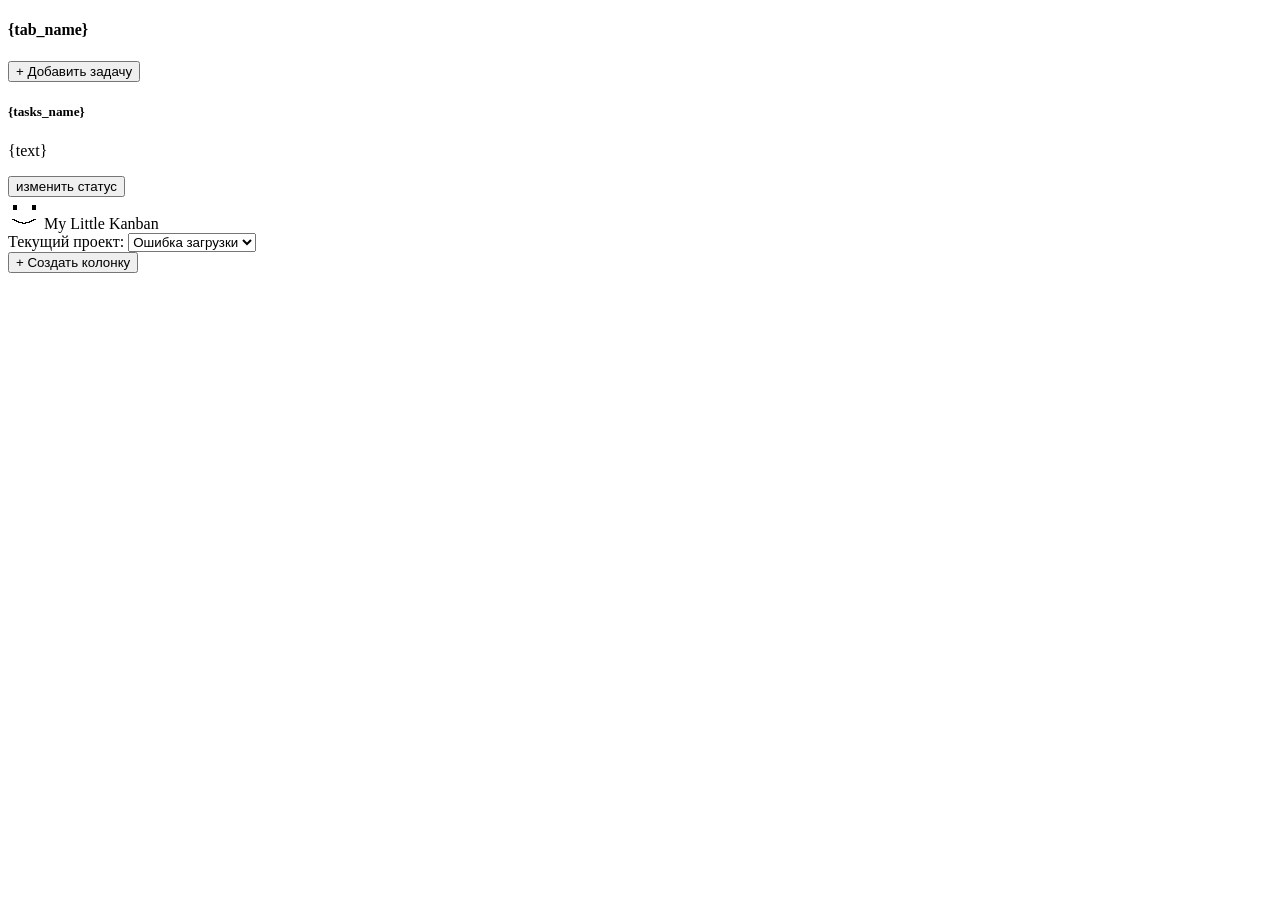
==== frontend/index.html @ c38fd9bd "хз, я чет сделеал, это еще наячало" ====
<!DOCTYPE html>
<html lang="ru">

<head>
    <meta charset="UTF-8">
    <script src="skripts.js" defer></script>
    <meta name="viewport" content="width=device-width, initial-scale=1.0">
    <title>Kanban Board</title>

    <link href="/bootstrap.min.css" rel="stylesheet">
    <script type="module" src="/bootstrap.bundle.min.js" defer></script>
    <link rel="stylesheet" href="style.css">

    <!-- Шаблон карточки и колонки -->
    <div id="tamplate" class="d-none">
        <div class="tab card bg-light shadow-sm p-3 me-3 flex-shrink-0" style="min-width: 10%; max-width: 20%;" data-task_group_id="{task_group_id}">
            <h4 class="card-title text-dark fw-bold mb-3">{tab_name}</h4>

            <!-- Кнопка добавления задачи в конкретную колонку -->
            <button class="btn btn-outline-primary btn-sm mb-3 w-100" data-tab-id="{task_group_id}" onclick="openAddTaskDialog(this)">+ Добавить задачу</button>

            <div class="tasks-list d-flex flex-column gap-2">
                <div class="task card border shadow-sm p-2" data-task_id="{task_id}">
                    <h5 class="h6 fw-bold text-primary mb-1">{tasks_name}</h5>
                    <p class="small text-muted mb-2">{text}</p>
                    <button class="btn btn-sm btn-outline-secondary align-self-start" data-task-id="{task_id}" onclick="muveTask(this)">изменить статус</button>
                </div>
            </div>
        </div>
    </div>
</head>

<body class="bg-body-tertiary min-vh-100 d-flex flex-column" onload="init()">
    <header class="navbar navbar-dark bg-dark shadow-sm px-4 mb-4">
        <div class="container-fluid d-flex align-items-center gap-3">
            <span class="navbar-brand mb-0 h1"><img src="favicon.ico" alt="Icon" class="d-inline-block rounded align-text-top">  My Little Kanban</span>
            <div class="d-flex align-items-center gap-2">
                <label for="project_select" class="text-white-50 small mb-0">Текущий проект:</label>
                <select id="project_select" class="form-select form-select-sm w-auto" onchange="selectProject()">
                    <option value="">Загрузка...</option>
                </select>
            </div>
        </div>
    </header>

    <main class="container-fluid px-4 flex-grow-1 d-flex flex-column">
        <div class="mb-4">
            <button class="btn btn-primary" onclick="openAddTabDialog()">+ Создать колонку</button>
        </div>
        <!-- Контейнер колонок с горизонтальным скроллом, если колонок много -->
        <div id="tabs" class="d-flex flex-row align-items-start overflow-auto pb-4 flex-grow-1"></div>
    </main>

    <!-- Модальное окно перемещения -->
    <dialog id="move_dialog" class="p-4 border-0 rounded shadow-lg" style="max-width: 400px; width: 100%;">
        <h5 class="mb-3">Переместить в колонку</h5>
        <div class="mb-3">
            <select id="move_dialog_select" class="form-select" onchange="confirmMoveTask()">
                <option value="">Выберите колонку...</option>
            </select>
        </div>
        <div class="text-end">
            <button class="btn btn-secondary btn-sm" onclick="document.getElementById('move_dialog').close();">Отмена</button>
        </div>
    </dialog>

    <!-- Модальное окно создания задачи -->
    <dialog id="add_task_dialog" class="p-4 border-0 rounded shadow-lg" style="max-width: 450px; width: 100%;">
        <form onsubmit="confirmAddTask(event)">
            <h5 class="mb-3">Новая задача</h5>
            <div class="mb-3">
                <input type="text" id="new_task_name" class="form-control" placeholder="Название задачи" required>
            </div>
            <div class="mb-3">
                <textarea id="new_task_text" class="form-control" placeholder="Описание задачи" rows="3"></textarea>
            </div>
            <div class="d-flex justify-content-end gap-2">
                <button type="button" class="btn btn-secondary btn-sm" onclick="document.getElementById('add_task_dialog').close();">Отмена</button>
                <button type="submit" class="btn btn-success btn-sm">Создать</button>
            </div>
        </form>
    </dialog>

    <!-- Модальное окно ошибки -->
    <dialog id="cannot_loadPproject_data_dialog" class="p-4 border-0 rounded shadow-lg" style="max-width: 400px; width: 100%;">
        <form method="dialog">
            <h5 class="text-danger mb-2">Ошибка</h5>
            <p class="text-muted mb-3">Не получилось загрузить данные проекта</p>
            <div class="text-end">
                <button class="btn btn-secondary btn-sm" onclick="document.getElementById('cannot_loadPproject_data_dialog').close();">Ок</button>
            </div>
        </form>
    </dialog>

    <!-- Модальное окно создания колонки -->
    <dialog id="addNewTab_dialog" class="p-4 border-0 rounded shadow-lg" style="max-width: 400px; width: 100%;">
        <form onsubmit="confirmAddTab(event)">
            <h5 class="mb-3">Новая колонка</h5>
            <div class="mb-3">
                <input type="text" id="new_tab_name" class="form-control" placeholder="Название колонки" required>
            </div>
            <div class="d-flex justify-content-end gap-2">
                <button type="button" class="btn btn-secondary btn-sm" onclick="document.getElementById('addNewTab_dialog').close();">Отмена</button>
                <button type="submit" class="btn btn-success btn-sm">Создать</button>
            </div>
        </form>
    </dialog>
</body>

</html>
---- frontend/style.css ----
dialog[open] {
    animation: fadeIn 0.2s ease-in-out;
}

@keyframes fadeIn {
    from {
        opacity: 0;
        transform: translateY(-10px);
    }
    to {
        opacity: 1;
        transform: translateY(0);
    }
}
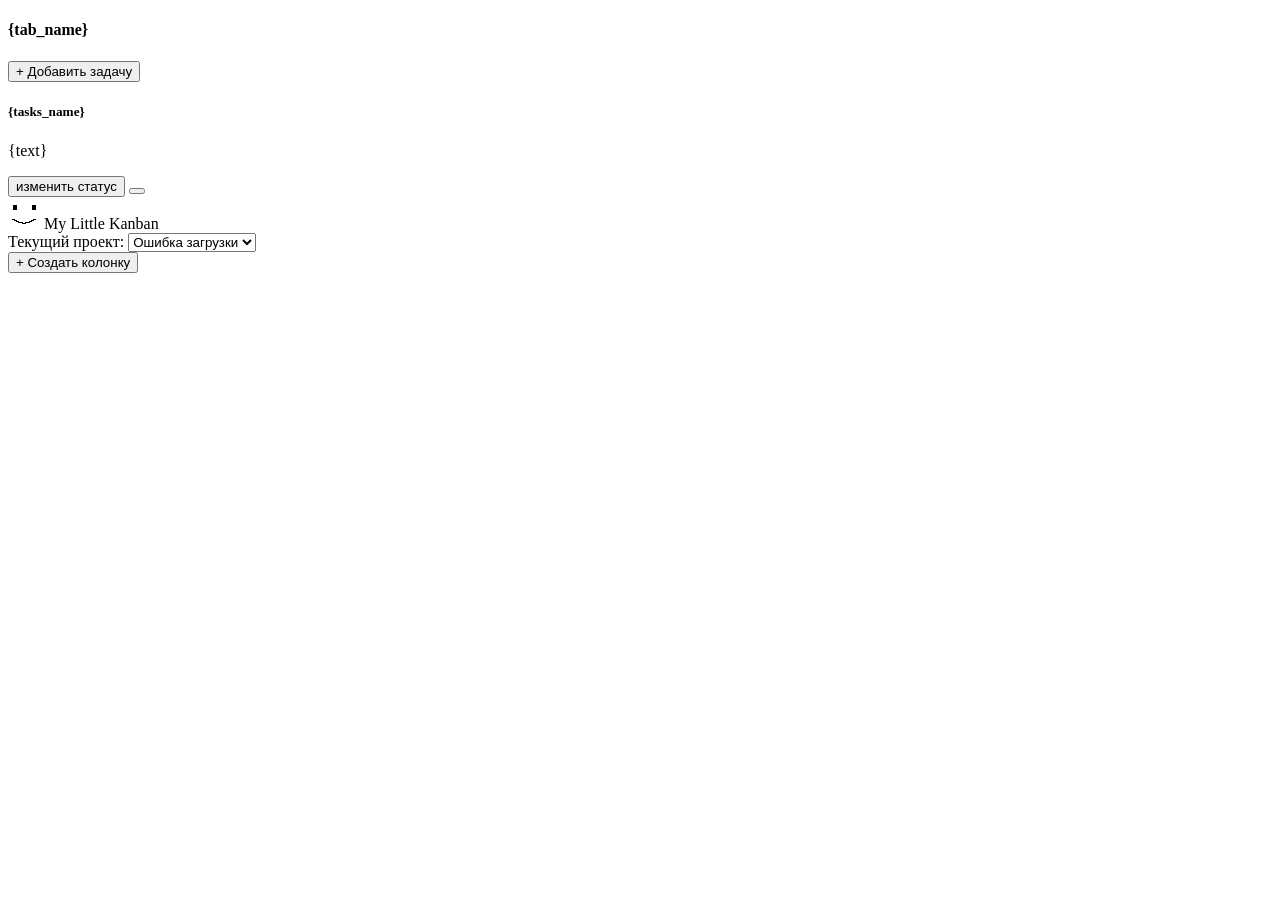
==== commit 9218e055: "плейсхолдер" ====
--- a/frontend/index.html
+++ b/frontend/index.html
@@ -9,31 +9,52 @@
 
     <link href="/bootstrap.min.css" rel="stylesheet">
     <script type="module" src="/bootstrap.bundle.min.js" defer></script>
-    <link rel="stylesheet" href="style.css">
 
     <!-- Шаблон карточки и колонки -->
     <div id="tamplate" class="d-none">
-        <div class="tab card bg-light shadow-sm p-3 me-3 flex-shrink-0" style="min-width: 10%; max-width: 20%;" data-task_group_id="{task_group_id}">
+        <div class="tab card bg-light shadow-sm p-3 me-3 flex-shrink-0" style="min-width: 10%; max-width: 20%;"
+            data-task_group_id="{task_group_id}">
             <h4 class="card-title text-dark fw-bold mb-3">{tab_name}</h4>
 
             <!-- Кнопка добавления задачи в конкретную колонку -->
-            <button class="btn btn-outline-primary btn-sm mb-3 w-100" data-tab-id="{task_group_id}" onclick="openAddTaskDialog(this)">+ Добавить задачу</button>
+            <button class="btn btn-outline-primary btn-sm mb-3 w-100" data-tab-id="{task_group_id}"
+                onclick="openAddTaskDialog(this)">+ Добавить задачу</button>
 
             <div class="tasks-list d-flex flex-column gap-2">
                 <div class="task card border shadow-sm p-2" data-task_id="{task_id}">
                     <h5 class="h6 fw-bold text-primary mb-1">{tasks_name}</h5>
                     <p class="small text-muted mb-2">{text}</p>
-                    <button class="btn btn-sm btn-outline-secondary align-self-start" data-task-id="{task_id}" onclick="muveTask(this)">изменить статус</button>
+                    <button class="btn btn-sm btn-outline-secondary align-self-start" data-task-id="{task_id}"
+                        onclick="muveTask(this)">изменить статус</button>
+                    <button class="btn btn-sm btn-outline-secondary align-self-start" data-task_id="{task_id}"></button>
                 </div>
             </div>
         </div>
     </div>
+    <style>
+        dialog[open] {
+            animation: fadeIn 0.2s ease-in-out;
+        }
+
+        @keyframes fadeIn {
+            from {
+                opacity: 0;
+                transform: translateY(-10px);
+            }
+
+            to {
+                opacity: 1;
+                transform: translateY(0);
+            }
+        }
+    </style>
 </head>
 
 <body class="bg-body-tertiary min-vh-100 d-flex flex-column" onload="init()">
     <header class="navbar navbar-dark bg-dark shadow-sm px-4 mb-4">
         <div class="container-fluid d-flex align-items-center gap-3">
-            <span class="navbar-brand mb-0 h1"><img src="favicon.ico" alt="Icon" class="d-inline-block rounded align-text-top">  My Little Kanban</span>
+            <span class="navbar-brand mb-0 h1"><img src="favicon.ico" alt="Icon"
+                    class="d-inline-block rounded align-text-top"> My Little Kanban</span>
             <div class="d-flex align-items-center gap-2">
                 <label for="project_select" class="text-white-50 small mb-0">Текущий проект:</label>
                 <select id="project_select" class="form-select form-select-sm w-auto" onchange="selectProject()">
@@ -60,7 +81,8 @@
             </select>
         </div>
         <div class="text-end">
-            <button class="btn btn-secondary btn-sm" onclick="document.getElementById('move_dialog').close();">Отмена</button>
+            <button class="btn btn-secondary btn-sm"
+                onclick="document.getElementById('move_dialog').close();">Отмена</button>
         </div>
     </dialog>
 
@@ -75,19 +97,22 @@
                 <textarea id="new_task_text" class="form-control" placeholder="Описание задачи" rows="3"></textarea>
             </div>
             <div class="d-flex justify-content-end gap-2">
-                <button type="button" class="btn btn-secondary btn-sm" onclick="document.getElementById('add_task_dialog').close();">Отмена</button>
+                <button type="button" class="btn btn-secondary btn-sm"
+                    onclick="document.getElementById('add_task_dialog').close();">Отмена</button>
                 <button type="submit" class="btn btn-success btn-sm">Создать</button>
             </div>
         </form>
     </dialog>
 
     <!-- Модальное окно ошибки -->
-    <dialog id="cannot_loadPproject_data_dialog" class="p-4 border-0 rounded shadow-lg" style="max-width: 400px; width: 100%;">
+    <dialog id="cannot_loadPproject_data_dialog" class="p-4 border-0 rounded shadow-lg"
+        style="max-width: 400px; width: 100%;">
         <form method="dialog">
             <h5 class="text-danger mb-2">Ошибка</h5>
             <p class="text-muted mb-3">Не получилось загрузить данные проекта</p>
             <div class="text-end">
-                <button class="btn btn-secondary btn-sm" onclick="document.getElementById('cannot_loadPproject_data_dialog').close();">Ок</button>
+                <button class="btn btn-secondary btn-sm"
+                    onclick="document.getElementById('cannot_loadPproject_data_dialog').close();">Ок</button>
             </div>
         </form>
     </dialog>
@@ -100,11 +125,17 @@
                 <input type="text" id="new_tab_name" class="form-control" placeholder="Название колонки" required>
             </div>
             <div class="d-flex justify-content-end gap-2">
-                <button type="button" class="btn btn-secondary btn-sm" onclick="document.getElementById('addNewTab_dialog').close();">Отмена</button>
+                <button type="button" class="btn btn-secondary btn-sm"
+                    onclick="document.getElementById('addNewTab_dialog').close();">Отмена</button>
                 <button type="submit" class="btn btn-success btn-sm">Создать</button>
             </div>
         </form>
     </dialog>
+    <!-- Модальное окно создания колонки -->
+    <dialog id="editTask_dialog" class="p-4 border-0 rounded shadow-lg" style="max-width: 400px; width: 100%;">
+                <button type="button" class="btn btn-secondary btn-sm btn-text"
+                    onclick="document.getElementById('editTask_dialog').close();">X</button>
+    </dialog>
 </body>
 
 </html>
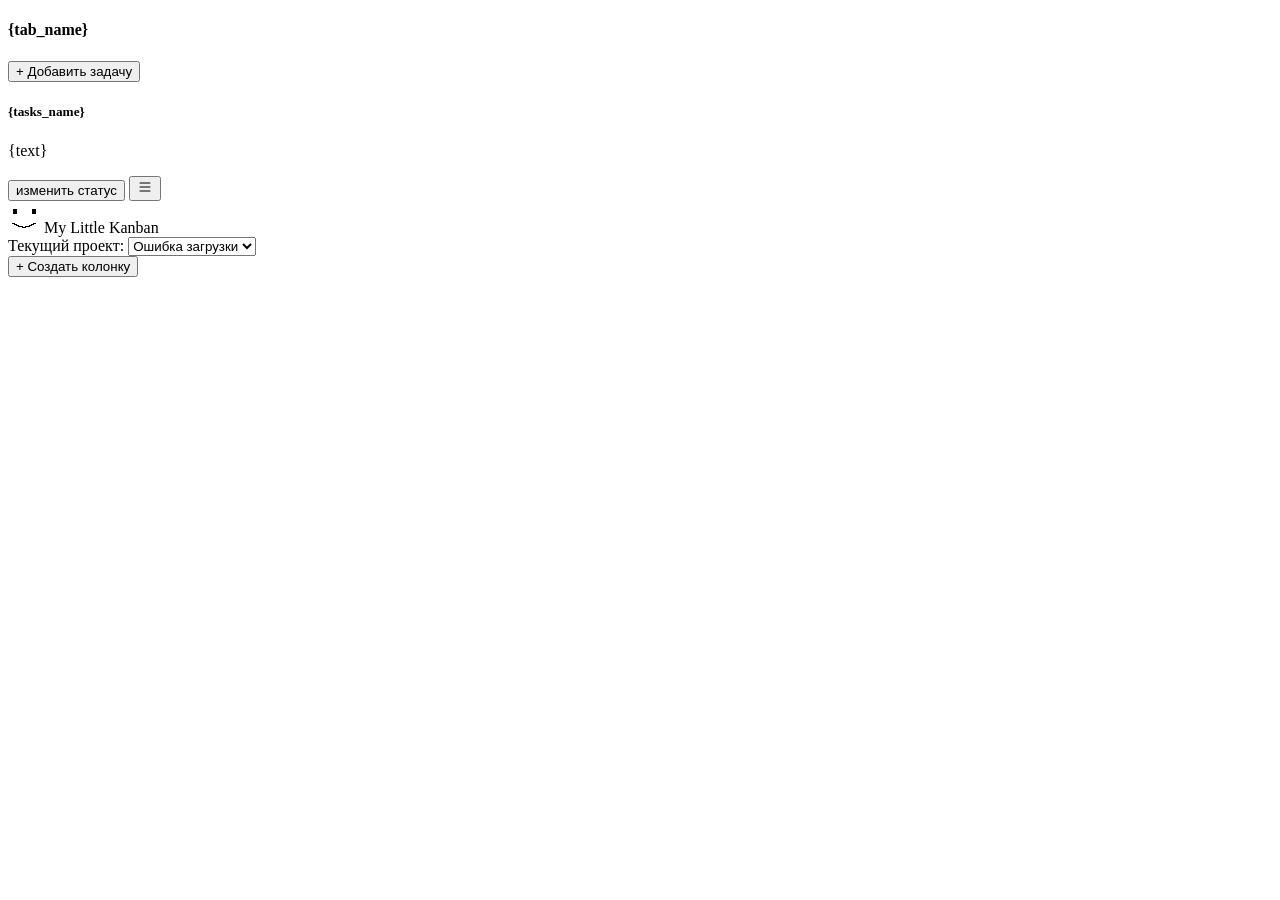
==== commit 50cc1a4f: "перенес проверк ботов с питона на раст" ====
--- a/frontend/index.html
+++ b/frontend/index.html
@@ -24,9 +24,17 @@
                 <div class="task card border shadow-sm p-2" data-task_id="{task_id}">
                     <h5 class="h6 fw-bold text-primary mb-1">{tasks_name}</h5>
                     <p class="small text-muted mb-2">{text}</p>
+                    <div class="d-flex justify-content-between align-items-center mt-auto">
                     <button class="btn btn-sm btn-outline-secondary align-self-start" data-task-id="{task_id}"
                         onclick="muveTask(this)">изменить статус</button>
-                    <button class="btn btn-sm btn-outline-secondary align-self-start" data-task_id="{task_id}"></button>
+                    <button class="btn btn-sm btn-outline-secondary align-self-start" data-task_id="{task_id}" onclick="alert('доделать')"><svg
+                            xmlns="http://www.w3.org/2000/svg" width="16" height="16" fill="currentColor"
+                            class="bi bi-list" viewBox="0 0 16 16">
+                            <path fill-rule="evenodd"
+                                d="M2.5 12a.5.5 0 0 1 .5-.5h10a.5.5 0 0 1 0 1H3a.5.5 0 0 1-.5-.5m0-4a.5.5 0 0 1 .5-.5h10a.5.5 0 0 1 0 1H3a.5.5 0 0 1-.5-.5m0-4a.5.5 0 0 1 .5-.5h10a.5.5 0 0 1 0 1H3a.5.5 0 0 1-.5-.5" />
+                        </svg>
+                    </button>
+                    </div>
                 </div>
             </div>
         </div>
@@ -133,8 +141,8 @@
     </dialog>
     <!-- Модальное окно создания колонки -->
     <dialog id="editTask_dialog" class="p-4 border-0 rounded shadow-lg" style="max-width: 400px; width: 100%;">
-                <button type="button" class="btn btn-secondary btn-sm btn-text"
-                    onclick="document.getElementById('editTask_dialog').close();">X</button>
+        <button type="button" class="btn btn-secondary btn-sm btn-text"
+            onclick="document.getElementById('editTask_dialog').close();">X</button>
     </dialog>
 </body>
 
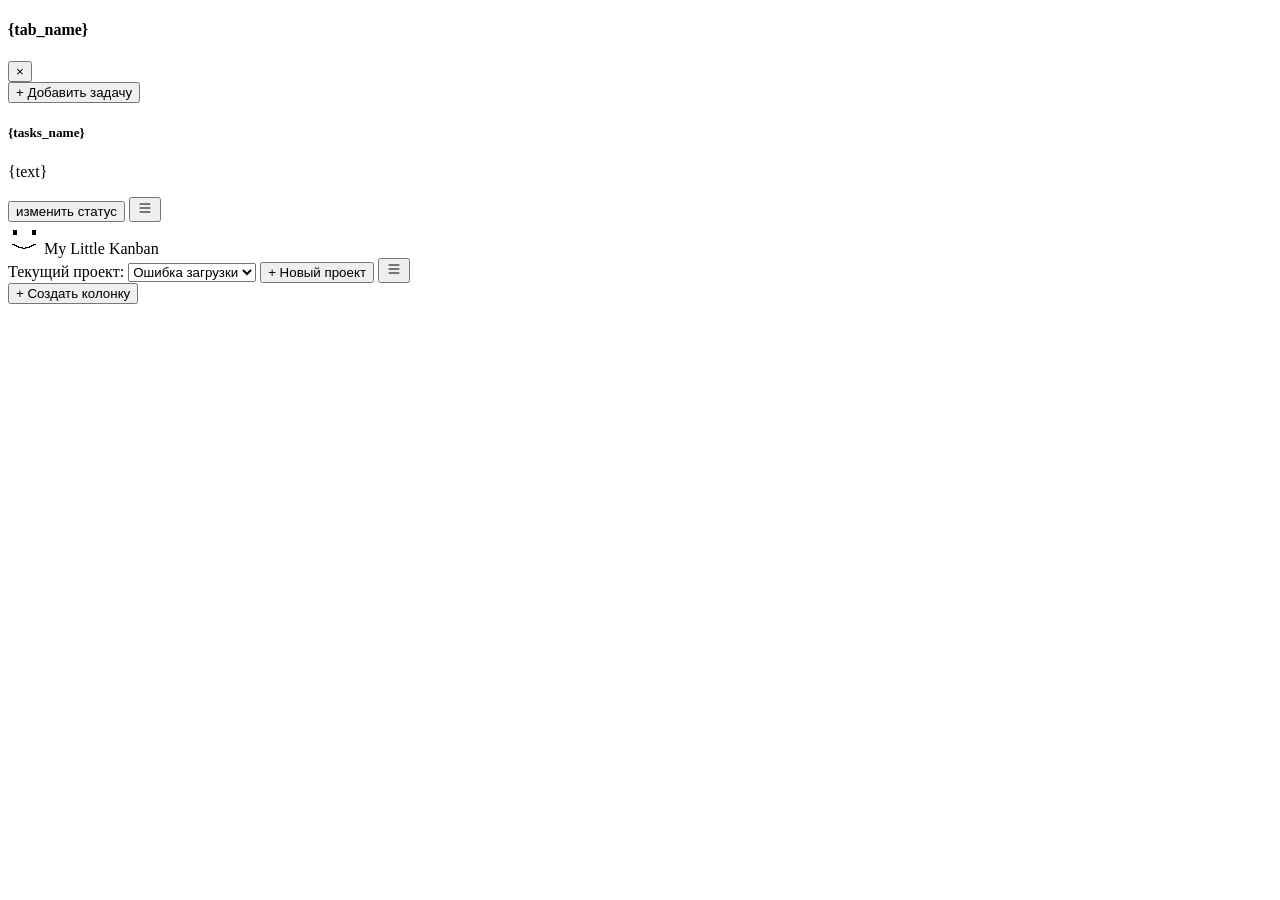
==== commit 9dadb1b0: "доделана часить с удолением всех частей" ====
--- a/frontend/index.html
+++ b/frontend/index.html
@@ -14,7 +14,11 @@
     <div id="tamplate" class="d-none">
         <div class="tab card bg-light shadow-sm p-3 me-3 flex-shrink-0" style="min-width: 10%; max-width: 20%;"
             data-task_group_id="{task_group_id}">
-            <h4 class="card-title text-dark fw-bold mb-3">{tab_name}</h4>
+            <div class="d-flex justify-content-between align-items-center mb-3">
+                <h4 class="card-title text-dark fw-bold mb-0">{tab_name}</h4>
+                <button class="btn btn-sm btn-outline-danger" data-tab-id="{task_group_id}"
+                    onclick="delete_tab_prompt(this)">×</button>
+            </div>
 
             <!-- Кнопка добавления задачи в конкретную колонку -->
             <button class="btn btn-outline-primary btn-sm mb-3 w-100" data-tab-id="{task_group_id}"
@@ -25,15 +29,15 @@
                     <h5 class="h6 fw-bold text-primary mb-1">{tasks_name}</h5>
                     <p class="small text-muted mb-2">{text}</p>
                     <div class="d-flex justify-content-between align-items-center mt-auto">
-                    <button class="btn btn-sm btn-outline-secondary align-self-start" data-task-id="{task_id}"
-                        onclick="muveTask(this)">изменить статус</button>
-                    <button class="btn btn-sm btn-outline-secondary align-self-start" data-task_id="{task_id}" onclick="alert('доделать')"><svg
-                            xmlns="http://www.w3.org/2000/svg" width="16" height="16" fill="currentColor"
-                            class="bi bi-list" viewBox="0 0 16 16">
-                            <path fill-rule="evenodd"
-                                d="M2.5 12a.5.5 0 0 1 .5-.5h10a.5.5 0 0 1 0 1H3a.5.5 0 0 1-.5-.5m0-4a.5.5 0 0 1 .5-.5h10a.5.5 0 0 1 0 1H3a.5.5 0 0 1-.5-.5m0-4a.5.5 0 0 1 .5-.5h10a.5.5 0 0 1 0 1H3a.5.5 0 0 1-.5-.5" />
-                        </svg>
-                    </button>
+                        <button class="btn btn-sm btn-outline-secondary align-self-start" data-task-id="{task_id}"
+                            onclick="muveTask(this)">изменить статус</button>
+                        <button class="btn btn-sm btn-outline-secondary align-self-start" data-task_id="{task_id}"
+                            onclick="edit_task(this)"><svg xmlns="http://www.w3.org/2000/svg" width="16" height="16"
+                                fill="currentColor" class="bi bi-list" viewBox="0 0 16 16">
+                                <path fill-rule="evenodd"
+                                    d="M2.5 12a.5.5 0 0 1 .5-.5h10a.5.5 0 0 1 0 1H3a.5.5 0 0 1-.5-.5m0-4a.5.5 0 0 1 .5-.5h10a.5.5 0 0 1 0 1H3a.5.5 0 0 1-.5-.5m0-4a.5.5 0 0 1 .5-.5h10a.5.5 0 0 1 0 1H3a.5.5 0 0 1-.5-.5" />
+                            </svg>
+                        </button>
                     </div>
                 </div>
             </div>
@@ -68,6 +72,13 @@
                 <select id="project_select" class="form-select form-select-sm w-auto" onchange="selectProject()">
                     <option value="">Загрузка...</option>
                 </select>
+                <button class="btn btn-outline-light btn-sm" onclick="openAddProjectDialog()">+ Новый проект</button>
+                <button class="btn btn-outline-light btn-sm"
+                    onclick="document.getElementById('manegeProject_dialog').showModal();"><svg xmlns="http://www.w3.org/2000/svg"
+                        width="16" height="16" fill="currentColor" class="bi bi-list" viewBox="0 0 16 16">
+                        <path fill-rule="evenodd"
+                            d="M2.5 12a.5.5 0 0 1 .5-.5h10a.5.5 0 0 1 0 1H3a.5.5 0 0 1-.5-.5m0-4a.5.5 0 0 1 .5-.5h10a.5.5 0 0 1 0 1H3a.5.5 0 0 1-.5-.5m0-4a.5.5 0 0 1 .5-.5h10a.5.5 0 0 1 0 1H3a.5.5 0 0 1-.5-.5" />
+                    </svg></button>
             </div>
         </div>
     </header>
@@ -141,8 +152,31 @@
     </dialog>
     <!-- Модальное окно создания колонки -->
     <dialog id="editTask_dialog" class="p-4 border-0 rounded shadow-lg" style="max-width: 400px; width: 100%;">
-        <button type="button" class="btn btn-secondary btn-sm btn-text"
+        <button type="button" class="btn btn-solid btn-sm btn-text"
             onclick="document.getElementById('editTask_dialog').close();">X</button>
+        <button class="btn btn-solid theme-danger" onclick="delet_task()">удолить</button>
+    </dialog>
+    <!-- Модальное окно создания проекта -->
+    <dialog id="addNewProject_dialog" class="p-4 border-0 rounded shadow-lg" style="max-width: 450px; width: 100%;">
+        <form onsubmit="confirmAddProject(event)">
+            <h5 class="mb-3">Новый проект</h5>
+            <div class="mb-3">
+                <input type="text" id="new_project_name" class="form-control" placeholder="Название проекта" required>
+            </div>
+            <div class="mb-3">
+                <textarea id="new_project_desc" class="form-control" placeholder="Описание проекта" rows="3"></textarea>
+            </div>
+            <div class="d-flex justify-content-end gap-2">
+                <button type="button" class="btn btn-secondary btn-sm"
+                    onclick="document.getElementById('addNewProject_dialog').close();">Отмена</button>
+                <button type="submit" class="btn btn-success btn-sm">Создать</button>
+            </div>
+        </form>
+    </dialog>
+    <dialog id="manegeProject_dialog" class="p-4 border-0 rounded shadow-lg" style="max-width: 450px; width: 100%;">
+        <button type="button" class="btn btn-solid btn-sm btn-text"
+            onclick="document.getElementById('manegeProject_dialog').close();">X</button>
+        <button class="btn btn-solid theme-danger" onclick="delet_Project()">удолить</button>
     </dialog>
 </body>
 
